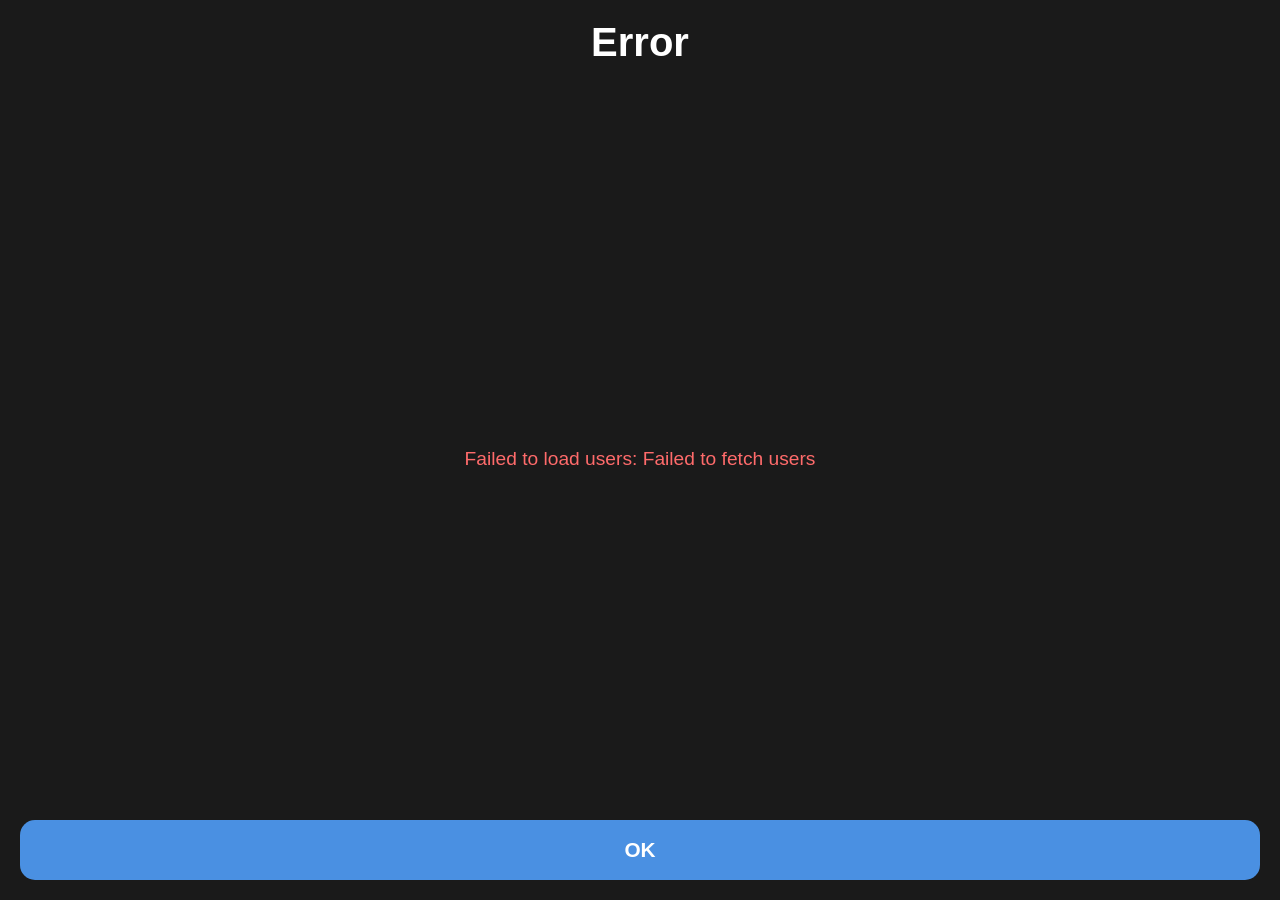
==== frontend/index.html @ 13800702 "working web client" ====
<!DOCTYPE html>
<html lang="en">
<head>
    <meta charset="UTF-8">
    <meta name="viewport" content="width=device-width, initial-scale=1.0, user-scalable=no">
    <title>Notepad Scanner</title>
    <link rel="stylesheet" href="css/touchscreen.css">
</head>
<body>
    <!-- User Selection Screen -->
    <div id="user-selection-screen" class="screen active">
        <h1>Select User</h1>
        <div class="user-buttons">
            <button class="user-button" data-user-id="spencer">
                <span class="user-name">Spencer</span>
            </button>
            <button class="user-button" data-user-id="celeste">
                <span class="user-name">Celeste</span>
            </button>
        </div>
    </div>

    <!-- Capture Screen -->
    <div id="capture-screen" class="screen">
        <div class="capture-header">
            <span id="page-counter">0 pages captured</span>
            <button id="done-button" class="btn btn-secondary">Done</button>
        </div>
        <div class="preview-container">
            <img id="preview-image" src="" alt="Camera preview">
        </div>
        <div class="capture-controls">
            <button id="capture-button" class="btn btn-primary btn-large">Capture</button>
        </div>
    </div>

    <!-- Review Screen -->
    <div id="review-screen" class="screen">
        <h1>Review Pages</h1>
        <div id="review-grid" class="review-grid">
            <!-- Images will be inserted here -->
        </div>
        <div class="review-controls">
            <button id="process-button" class="btn btn-success btn-large">Process All Pages</button>
            <button id="cancel-button" class="btn btn-danger btn-large">Cancel</button>
        </div>
    </div>

    <!-- Processing Screen -->
    <div id="processing-screen" class="screen">
        <h1>Processing...</h1>
        <div class="processing-content">
            <div id="processing-progress" class="progress-text">Processing page 1...</div>
            <div class="spinner"></div>
        </div>
    </div>

    <!-- Error Screen -->
    <div id="error-screen" class="screen">
        <h1>Error</h1>
        <div id="error-message" class="error-message"></div>
        <button id="error-ok-button" class="btn btn-primary">OK</button>
    </div>

    <script src="js/api.js"></script>
    <script src="js/app.js"></script>
</body>
</html>
---- frontend/css/touchscreen.css ----
/* Touch-optimized styles for 5-inch touchscreen */

* {
    margin: 0;
    padding: 0;
    box-sizing: border-box;
    -webkit-tap-highlight-color: transparent;
}

body {
    font-family: -apple-system, BlinkMacSystemFont, 'Segoe UI', Roboto, Oxygen, Ubuntu, Cantarell, sans-serif;
    background: #1a1a1a;
    color: #ffffff;
    overflow: hidden;
    height: 100vh;
    width: 100vw;
    touch-action: manipulation;
}

.screen {
    display: none;
    flex-direction: column;
    height: 100vh;
    width: 100vw;
    padding: 20px;
    overflow-y: auto;
}

.screen.active {
    display: flex;
}

h1 {
    font-size: 2.5rem;
    text-align: center;
    margin-bottom: 2rem;
    color: #ffffff;
}

/* User Selection Screen */
.user-buttons {
    display: flex;
    flex-direction: column;
    gap: 2rem;
    align-items: center;
    justify-content: center;
    flex: 1;
}

.user-button {
    width: 80%;
    max-width: 400px;
    min-height: 120px;
    background: #2a2a2a;
    border: 3px solid #4a4a4a;
    border-radius: 20px;
    color: #ffffff;
    font-size: 2rem;
    font-weight: bold;
    cursor: pointer;
    transition: all 0.2s;
    touch-action: manipulation;
}

.user-button[data-user-id="spencer"] {
    background: linear-gradient(135deg, #4ade80 0%, #22d3ee 100%);
    border-color: rgba(255, 255, 255, 0.3);
}

.user-button[data-user-id="spencer"]:active {
    background: linear-gradient(135deg, #3bc56d 0%, #0ea5e9 100%);
    transform: scale(0.98);
}

.user-button[data-user-id="celeste"] {
    background: linear-gradient(135deg, #3b82f6 0%, #a855f7 100%);
    border-color: rgba(255, 255, 255, 0.3);
}

.user-button[data-user-id="celeste"]:active {
    background: linear-gradient(135deg, #2563eb 0%, #9333ea 100%);
    transform: scale(0.98);
}

.user-button:active {
    background: #3a3a3a;
    transform: scale(0.98);
    border-color: #6a6a6a;
}

.user-name {
    display: block;
}

/* Capture Screen */
.capture-header {
    display: flex;
    justify-content: space-between;
    align-items: center;
    margin-bottom: 1rem;
    padding: 0 10px;
}

#page-counter {
    font-size: 1.5rem;
    font-weight: bold;
}

.preview-container {
    flex: 1;
    display: flex;
    align-items: center;
    justify-content: center;
    background: #000;
    border-radius: 10px;
    overflow: hidden;
    margin-bottom: 1rem;
    min-height: 0;
}

#preview-image {
    width: 100%;
    height: 100%;
    object-fit: contain;
}

.capture-controls {
    display: flex;
    justify-content: center;
    padding: 1rem 0;
}

/* Review Screen */
.review-grid {
    display: grid;
    grid-template-columns: repeat(2, 1fr);
    gap: 1rem;
    flex: 1;
    overflow-y: auto;
    padding: 1rem 0;
}

.review-item {
    background: #2a2a2a;
    border-radius: 10px;
    overflow: hidden;
    position: relative;
    display: flex;
    flex-direction: column;
    max-height: 400px;
}

.review-item img {
    width: 100%;
    height: auto;
    max-height: 350px;
    object-fit: contain;
    display: block;
}

.review-item .page-label {
    position: absolute;
    top: 10px;
    left: 10px;
    background: rgba(0, 0, 0, 0.7);
    color: white;
    padding: 5px 10px;
    border-radius: 5px;
    font-weight: bold;
}

.review-controls {
    display: flex;
    gap: 1rem;
    padding: 1rem 0;
}

/* Processing Screen */
.processing-content {
    display: flex;
    flex-direction: column;
    align-items: center;
    justify-content: center;
    flex: 1;
    gap: 2rem;
}

.progress-text {
    font-size: 1.5rem;
    text-align: center;
}

.spinner {
    width: 60px;
    height: 60px;
    border: 6px solid #333;
    border-top-color: #4CAF50;
    border-radius: 50%;
    animation: spin 1s linear infinite;
}

@keyframes spin {
    to { transform: rotate(360deg); }
}

/* Error Screen */
.error-message {
    flex: 1;
    display: flex;
    align-items: center;
    justify-content: center;
    font-size: 1.2rem;
    color: #ff6b6b;
    text-align: center;
    padding: 2rem;
}

/* Buttons */
.btn {
    min-height: 60px;
    min-width: 120px;
    padding: 15px 30px;
    border: none;
    border-radius: 15px;
    font-size: 1.3rem;
    font-weight: bold;
    cursor: pointer;
    transition: all 0.2s;
    touch-action: manipulation;
}

.btn:active {
    transform: scale(0.95);
}

.btn-primary {
    background: #4a90e2;
    color: white;
}

.btn-primary:active {
    background: #357abd;
}

.btn-secondary {
    background: #6c757d;
    color: white;
}

.btn-secondary:active {
    background: #5a6268;
}

.btn-success {
    background: #28a745;
    color: white;
}

.btn-success:active {
    background: #218838;
}

.btn-danger {
    background: #dc3545;
    color: white;
}

.btn-danger:active {
    background: #c82333;
}

.btn-large {
    flex: 1;
    min-height: 80px;
    font-size: 1.5rem;
}

.review-controls .btn {
    flex: 1;
}

/* Responsive adjustments */
@media (orientation: portrait) {
    .review-grid {
        grid-template-columns: 1fr;
    }
}
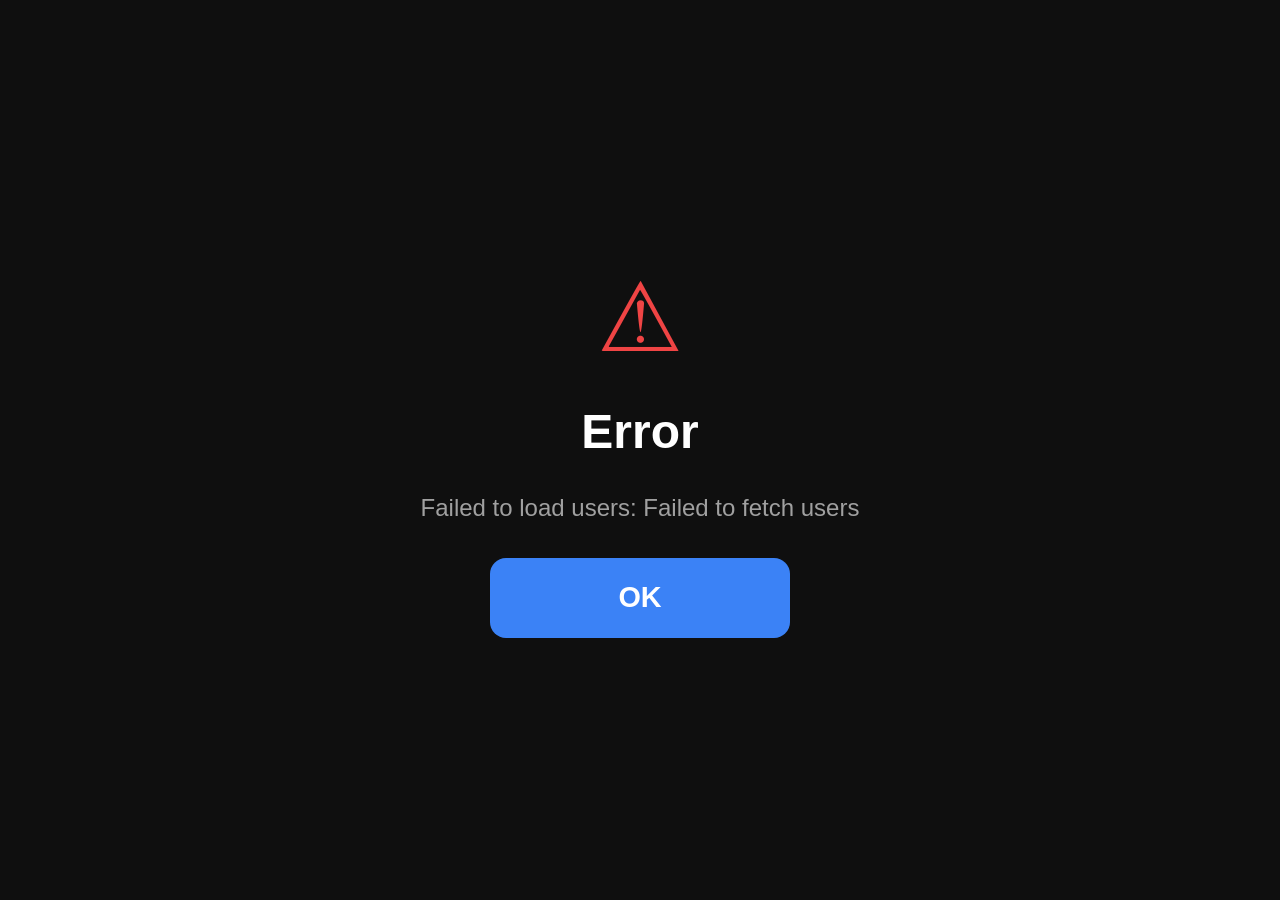
==== commit ee059eec: "ui based horizontal layout push" ====
--- a/frontend/index.html
+++ b/frontend/index.html
@@ -2,64 +2,114 @@
 <html lang="en">
 <head>
     <meta charset="UTF-8">
-    <meta name="viewport" content="width=device-width, initial-scale=1.0, user-scalable=no">
+    <meta name="viewport" content="width=device-width, initial-scale=1.0, maximum-scale=1.0, user-scalable=no">
     <title>Notepad Scanner</title>
-    <link rel="stylesheet" href="css/touchscreen.css">
+    <link rel="stylesheet" href="css/horizontal.css">
 </head>
 <body>
     <!-- User Selection Screen -->
     <div id="user-selection-screen" class="screen active">
-        <h1>Select User</h1>
-        <div class="user-buttons">
-            <button class="user-button" data-user-id="spencer">
-                <span class="user-name">Spencer</span>
-            </button>
-            <button class="user-button" data-user-id="celeste">
-                <span class="user-name">Celeste</span>
-            </button>
+        <div class="user-selection-container">
+            <h1 class="main-title">NOTEPAD SCANNER</h1>
+            <div class="user-buttons-horizontal">
+                <button class="user-button user-button-horizontal" data-user-id="spencer">
+                    <div class="user-icon">👤</div>
+                    <span class="user-name">Spencer</span>
+                </button>
+                <button class="user-button user-button-horizontal" data-user-id="celeste">
+                    <div class="user-icon">👤</div>
+                    <span class="user-name">Celeste</span>
+                </button>
+            </div>
         </div>
     </div>
 
     <!-- Capture Screen -->
     <div id="capture-screen" class="screen">
-        <div class="capture-header">
-            <span id="page-counter">0 pages captured</span>
-            <button id="done-button" class="btn btn-secondary">Done</button>
-        </div>
-        <div class="preview-container">
-            <img id="preview-image" src="" alt="Camera preview">
-        </div>
-        <div class="capture-controls">
-            <button id="capture-button" class="btn btn-primary btn-large">Capture</button>
+        <div class="split-layout">
+            <!-- Left: Camera Preview (70%) -->
+            <div class="preview-section">
+                <div class="preview-wrapper">
+                    <img id="preview-image" src="" alt="Camera preview">
+                    <div class="preview-overlay">
+                        <div class="marker-indicator" id="marker-indicator">
+                            <span class="marker-icon">📍</span>
+                            <span id="marker-count">0</span>
+                            <span class="marker-label">markers</span>
+                        </div>
+                    </div>
+                </div>
+            </div>
+            
+            <!-- Right: Controls (30%) -->
+            <div class="controls-section">
+                <div class="status-panel">
+                    <div class="page-count-display">
+                        <div class="page-count-number" id="page-counter-num">0</div>
+                        <div class="page-count-label">PAGES</div>
+                    </div>
+                </div>
+                
+                <div class="action-buttons">
+                    <button id="capture-button" class="btn-action btn-capture">
+                        <span class="btn-icon">📸</span>
+                        <span class="btn-text">CAPTURE</span>
+                    </button>
+                    
+                    <button id="done-button" class="btn-action btn-done">
+                        <span class="btn-icon">✓</span>
+                        <span class="btn-text">DONE</span>
+                    </button>
+                </div>
+            </div>
         </div>
     </div>
 
     <!-- Review Screen -->
     <div id="review-screen" class="screen">
-        <h1>Review Pages</h1>
-        <div id="review-grid" class="review-grid">
-            <!-- Images will be inserted here -->
-        </div>
-        <div class="review-controls">
-            <button id="process-button" class="btn btn-success btn-large">Process All Pages</button>
-            <button id="cancel-button" class="btn btn-danger btn-large">Cancel</button>
+        <div class="review-layout">
+            <h2 class="review-title">REVIEW CAPTURED PAGES</h2>
+            <div id="review-grid" class="review-grid-horizontal">
+                <!-- Images will be inserted here -->
+            </div>
+            <div class="review-controls-horizontal">
+                <button id="process-button" class="btn-review btn-process">
+                    <span class="btn-icon">🚀</span>
+                    <span>PROCESS ALL PAGES</span>
+                </button>
+                <button id="cancel-button" class="btn-review btn-cancel">
+                    <span class="btn-icon">✕</span>
+                    <span>CANCEL</span>
+                </button>
+            </div>
         </div>
     </div>
 
     <!-- Processing Screen -->
     <div id="processing-screen" class="screen">
-        <h1>Processing...</h1>
-        <div class="processing-content">
-            <div id="processing-progress" class="progress-text">Processing page 1...</div>
-            <div class="spinner"></div>
+        <div class="processing-container">
+            <div class="spinner-large"></div>
+            <div id="processing-progress" class="processing-text">Processing...</div>
+        </div>
+    </div>
+
+    <!-- Success Screen -->
+    <div id="success-screen" class="screen">
+        <div class="success-container">
+            <div class="success-icon">✓</div>
+            <div class="success-text">Successfully uploaded to Notion!</div>
+            <div id="success-details" class="success-details"></div>
         </div>
     </div>
 
     <!-- Error Screen -->
     <div id="error-screen" class="screen">
-        <h1>Error</h1>
-        <div id="error-message" class="error-message"></div>
-        <button id="error-ok-button" class="btn btn-primary">OK</button>
+        <div class="error-container">
+            <div class="error-icon">⚠</div>
+            <h2 class="error-title">Error</h2>
+            <div id="error-message" class="error-message"></div>
+            <button id="error-ok-button" class="btn-error-ok">OK</button>
+        </div>
     </div>
 
     <script src="js/api.js"></script>
--- a/frontend/css/horizontal.css
+++ b/frontend/css/horizontal.css
@@ -0,0 +1,525 @@
+/* Horizontal Layout Optimized for 1280x720 Touchscreen */
+
+* {
+    margin: 0;
+    padding: 0;
+    box-sizing: border-box;
+    -webkit-tap-highlight-color: transparent;
+}
+
+:root {
+    --bg-dark: #0f0f0f;
+    --bg-card: #1a1a1a;
+    --bg-hover: #2a2a2a;
+    --text-primary: #ffffff;
+    --text-secondary: #a0a0a0;
+    --accent-spencer: linear-gradient(135deg, #4ade80 0%, #22d3ee 100%);
+    --accent-celeste: linear-gradient(135deg, #3b82f6 0%, #a855f7 100%);
+    --accent-capture: #3b82f6;
+    --accent-success: #10b981;
+    --accent-danger: #ef4444;
+    --accent-warning: #f59e0b;
+}
+
+body {
+    font-family: 'SF Pro Display', -apple-system, BlinkMacSystemFont, 'Segoe UI', Roboto, sans-serif;
+    background: var(--bg-dark);
+    color: var(--text-primary);
+    overflow: hidden;
+    height: 100vh;
+    width: 100vw;
+    touch-action: manipulation;
+    cursor: default; /* Show cursor for now (testing) */
+}
+
+.screen {
+    display: none;
+    height: 100vh;
+    width: 100vw;
+    overflow: hidden;
+}
+
+.screen.active {
+    display: flex;
+}
+
+/* ============= USER SELECTION SCREEN ============= */
+.user-selection-container {
+    display: flex;
+    flex-direction: column;
+    justify-content: center;
+    align-items: center;
+    width: 100%;
+    height: 100%;
+    gap: 60px;
+}
+
+.main-title {
+    font-size: 3.5rem;
+    font-weight: 700;
+    letter-spacing: 2px;
+    background: linear-gradient(135deg, #4ade80, #3b82f6, #a855f7);
+    -webkit-background-clip: text;
+    -webkit-text-fill-color: transparent;
+    background-clip: text;
+}
+
+.user-buttons-horizontal {
+    display: flex;
+    gap: 40px;
+    justify-content: center;
+}
+
+.user-button-horizontal {
+    width: 320px;
+    height: 240px;
+    background: var(--bg-card);
+    border: 3px solid #333;
+    border-radius: 24px;
+    display: flex;
+    flex-direction: column;
+    align-items: center;
+    justify-content: center;
+    gap: 20px;
+    cursor: pointer;
+    transition: all 0.2s ease;
+    touch-action: manipulation;
+}
+
+.user-button-horizontal[data-user-id="spencer"] {
+    background: var(--accent-spencer);
+    border-color: rgba(255, 255, 255, 0.2);
+}
+
+.user-button-horizontal[data-user-id="celeste"] {
+    background: var(--accent-celeste);
+    border-color: rgba(255, 255, 255, 0.2);
+}
+
+.user-button-horizontal:active {
+    transform: scale(0.96);
+    box-shadow: 0 0 40px rgba(59, 130, 246, 0.5);
+}
+
+.user-icon {
+    font-size: 5rem;
+    filter: drop-shadow(0 4px 8px rgba(0, 0, 0, 0.3));
+}
+
+.user-name {
+    font-size: 2.5rem;
+    font-weight: 700;
+    text-transform: uppercase;
+    letter-spacing: 1px;
+}
+
+/* ============= CAPTURE SCREEN ============= */
+.split-layout {
+    display: flex;
+    width: 100%;
+    height: 100%;
+}
+
+/* Left: Preview (70%) */
+.preview-section {
+    width: 70%;
+    height: 100%;
+    background: #000;
+    position: relative;
+    display: flex;
+    align-items: center;
+    justify-content: center;
+}
+
+.preview-wrapper {
+    width: 100%;
+    height: 100%;
+    position: relative;
+}
+
+#preview-image {
+    width: 100%;
+    height: 100%;
+    object-fit: contain;
+}
+
+.preview-overlay {
+    position: absolute;
+    top: 20px;
+    right: 20px;
+    z-index: 10;
+}
+
+.marker-indicator {
+    background: rgba(0, 0, 0, 0.8);
+    backdrop-filter: blur(10px);
+    border-radius: 16px;
+    padding: 12px 24px;
+    display: flex;
+    align-items: center;
+    gap: 12px;
+    border: 2px solid rgba(59, 130, 246, 0.3);
+}
+
+.marker-indicator.has-markers {
+    border-color: var(--accent-success);
+    background: rgba(16, 185, 129, 0.2);
+}
+
+.marker-icon {
+    font-size: 1.8rem;
+}
+
+#marker-count {
+    font-size: 2rem;
+    font-weight: 700;
+    color: var(--accent-success);
+}
+
+.marker-label {
+    font-size: 1.2rem;
+    color: var(--text-secondary);
+    text-transform: uppercase;
+    letter-spacing: 1px;
+}
+
+/* Right: Controls (30%) */
+.controls-section {
+    width: 30%;
+    height: 100%;
+    background: var(--bg-card);
+    display: flex;
+    flex-direction: column;
+    padding: 40px 30px;
+    gap: 30px;
+}
+
+.status-panel {
+    flex: 0 0 auto;
+}
+
+.page-count-display {
+    background: var(--bg-dark);
+    border-radius: 20px;
+    padding: 30px;
+    text-align: center;
+    border: 2px solid #333;
+}
+
+.page-count-number {
+    font-size: 5rem;
+    font-weight: 700;
+    background: linear-gradient(135deg, #4ade80, #3b82f6);
+    -webkit-background-clip: text;
+    -webkit-text-fill-color: transparent;
+    background-clip: text;
+    line-height: 1;
+}
+
+.page-count-label {
+    font-size: 1.4rem;
+    color: var(--text-secondary);
+    margin-top: 8px;
+    letter-spacing: 2px;
+    font-weight: 600;
+}
+
+.action-buttons {
+    flex: 1;
+    display: flex;
+    flex-direction: column;
+    gap: 20px;
+    justify-content: center;
+}
+
+.btn-action {
+    height: 140px;
+    border: none;
+    border-radius: 20px;
+    display: flex;
+    flex-direction: column;
+    align-items: center;
+    justify-content: center;
+    gap: 12px;
+    font-size: 1.8rem;
+    font-weight: 700;
+    cursor: pointer;
+    transition: all 0.2s ease;
+    touch-action: manipulation;
+    text-transform: uppercase;
+    letter-spacing: 1px;
+}
+
+.btn-action:active {
+    transform: scale(0.96);
+}
+
+.btn-icon {
+    font-size: 3rem;
+}
+
+.btn-capture {
+    background: linear-gradient(135deg, #3b82f6, #2563eb);
+    color: white;
+    flex: 2;
+}
+
+.btn-capture:active {
+    background: linear-gradient(135deg, #2563eb, #1d4ed8);
+    box-shadow: 0 0 40px rgba(59, 130, 246, 0.5);
+}
+
+.btn-done {
+    background: linear-gradient(135deg, #10b981, #059669);
+    color: white;
+}
+
+.btn-done:active {
+    background: linear-gradient(135deg, #059669, #047857);
+}
+
+.btn-done:disabled {
+    background: #333;
+    color: #666;
+    cursor: not-allowed;
+}
+
+/* ============= REVIEW SCREEN ============= */
+.review-layout {
+    width: 100%;
+    height: 100%;
+    display: flex;
+    flex-direction: column;
+    padding: 30px 40px;
+}
+
+.review-title {
+    font-size: 2rem;
+    font-weight: 700;
+    text-align: center;
+    margin-bottom: 20px;
+    letter-spacing: 2px;
+}
+
+.review-grid-horizontal {
+    flex: 1;
+    display: grid;
+    grid-template-columns: repeat(4, 1fr);
+    gap: 20px;
+    overflow-y: auto;
+    margin-bottom: 20px;
+    padding: 10px;
+}
+
+.review-item {
+    background: var(--bg-card);
+    border-radius: 16px;
+    overflow: hidden;
+    position: relative;
+    border: 2px solid #333;
+    transition: all 0.2s;
+    aspect-ratio: 3/4;
+}
+
+.review-item:hover {
+    border-color: var(--accent-capture);
+}
+
+.review-item img {
+    width: 100%;
+    height: 100%;
+    object-fit: cover;
+    display: block;
+}
+
+.review-item .page-label {
+    position: absolute;
+    top: 10px;
+    left: 10px;
+    background: rgba(0, 0, 0, 0.8);
+    backdrop-filter: blur(10px);
+    color: white;
+    padding: 8px 16px;
+    border-radius: 8px;
+    font-weight: 700;
+    font-size: 1.1rem;
+}
+
+.review-controls-horizontal {
+    flex: 0 0 auto;
+    display: flex;
+    gap: 20px;
+}
+
+.btn-review {
+    flex: 1;
+    height: 80px;
+    border: none;
+    border-radius: 16px;
+    font-size: 1.6rem;
+    font-weight: 700;
+    cursor: pointer;
+    transition: all 0.2s ease;
+    touch-action: manipulation;
+    display: flex;
+    align-items: center;
+    justify-content: center;
+    gap: 12px;
+    text-transform: uppercase;
+    letter-spacing: 1px;
+}
+
+.btn-review:active {
+    transform: scale(0.98);
+}
+
+.btn-process {
+    background: linear-gradient(135deg, #10b981, #059669);
+    color: white;
+}
+
+.btn-process:active {
+    background: linear-gradient(135deg, #059669, #047857);
+}
+
+.btn-cancel {
+    background: linear-gradient(135deg, #ef4444, #dc2626);
+    color: white;
+}
+
+.btn-cancel:active {
+    background: linear-gradient(135deg, #dc2626, #b91c1c);
+}
+
+/* ============= PROCESSING SCREEN ============= */
+.processing-container {
+    width: 100%;
+    height: 100%;
+    display: flex;
+    flex-direction: column;
+    align-items: center;
+    justify-content: center;
+    gap: 40px;
+}
+
+.spinner-large {
+    width: 100px;
+    height: 100px;
+    border: 8px solid #333;
+    border-top-color: var(--accent-capture);
+    border-radius: 50%;
+    animation: spin 1s linear infinite;
+}
+
+@keyframes spin {
+    to { transform: rotate(360deg); }
+}
+
+.processing-text {
+    font-size: 2rem;
+    color: var(--text-secondary);
+    text-align: center;
+    font-weight: 600;
+}
+
+/* ============= SUCCESS SCREEN ============= */
+.success-container {
+    width: 100%;
+    height: 100%;
+    display: flex;
+    flex-direction: column;
+    align-items: center;
+    justify-content: center;
+    gap: 30px;
+}
+
+.success-icon {
+    font-size: 8rem;
+    color: var(--accent-success);
+    animation: successPop 0.5s ease-out;
+}
+
+@keyframes successPop {
+    0% { transform: scale(0); }
+    50% { transform: scale(1.1); }
+    100% { transform: scale(1); }
+}
+
+.success-text {
+    font-size: 2.5rem;
+    font-weight: 700;
+    text-align: center;
+}
+
+.success-details {
+    font-size: 1.5rem;
+    color: var(--text-secondary);
+    text-align: center;
+}
+
+/* ============= ERROR SCREEN ============= */
+.error-container {
+    width: 100%;
+    height: 100%;
+    display: flex;
+    flex-direction: column;
+    align-items: center;
+    justify-content: center;
+    gap: 30px;
+    padding: 60px;
+}
+
+.error-icon {
+    font-size: 6rem;
+    color: var(--accent-danger);
+}
+
+.error-title {
+    font-size: 3rem;
+    font-weight: 700;
+}
+
+.error-message {
+    font-size: 1.5rem;
+    color: var(--text-secondary);
+    text-align: center;
+    max-width: 800px;
+    line-height: 1.6;
+}
+
+.btn-error-ok {
+    width: 300px;
+    height: 80px;
+    background: var(--accent-capture);
+    color: white;
+    border: none;
+    border-radius: 16px;
+    font-size: 1.8rem;
+    font-weight: 700;
+    cursor: pointer;
+    transition: all 0.2s;
+    touch-action: manipulation;
+}
+
+.btn-error-ok:active {
+    transform: scale(0.96);
+    background: #2563eb;
+}
+
+/* ============= SCROLLBAR STYLING ============= */
+::-webkit-scrollbar {
+    width: 8px;
+}
+
+::-webkit-scrollbar-track {
+    background: var(--bg-dark);
+}
+
+::-webkit-scrollbar-thumb {
+    background: #444;
+    border-radius: 4px;
+}
+
+::-webkit-scrollbar-thumb:hover {
+    background: #555;
+}
